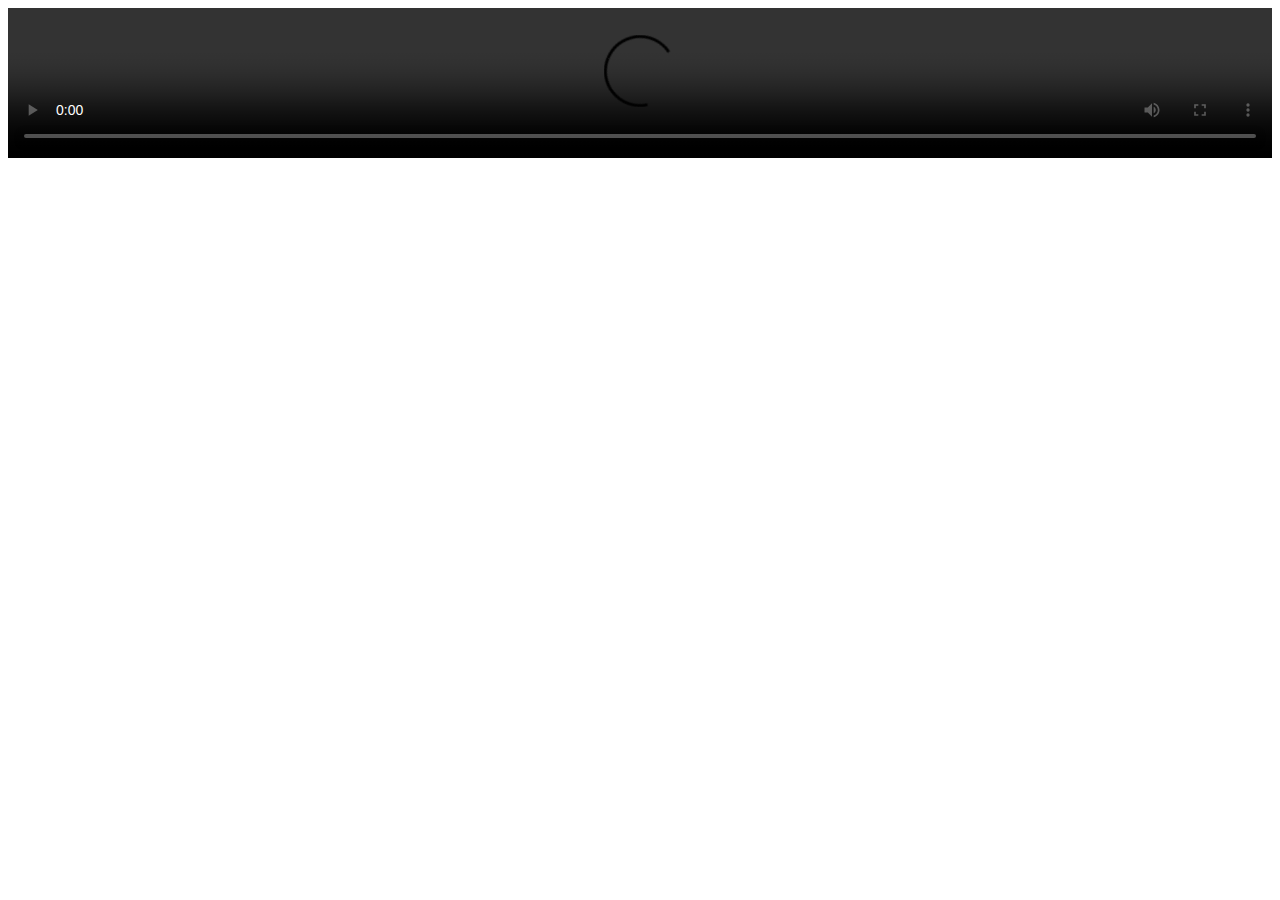
==== temp/geometrydash.html @ 6f69aef0 "ima dum" ====
<!DOCTYPE html>
<head>
    <title>geometytury dshah</title>
</head>
<body>
    <video controls autoplay style="width:100%; height:100%;" width="100%" height="100%">
        <source src="rick.mp4" type="video/mp4">
        Your browser does not support html video.
    </video>
</body>
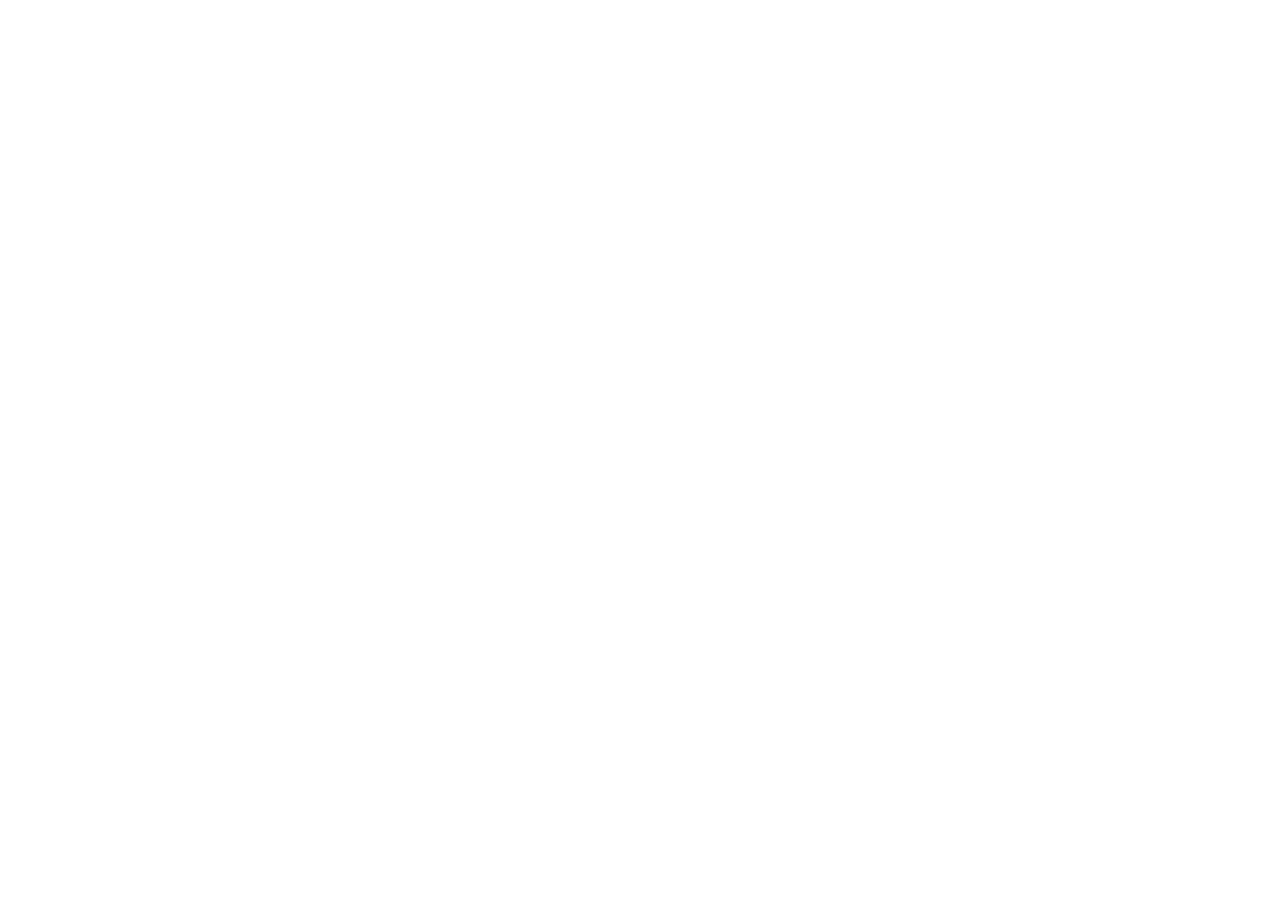
==== commit 163cd295: "a" ====
--- a/temp/geometrydash.html
+++ b/temp/geometrydash.html
@@ -3,7 +3,7 @@
     <title>geometytury dshah</title>
 </head>
 <body>
-    <video controls autoplay style="width:100%; height:100%;" width="100%" height="100%">
+    <video width="100%" height="100%" autoplay>
         <source src="rick.mp4" type="video/mp4">
         Your browser does not support html video.
     </video>
